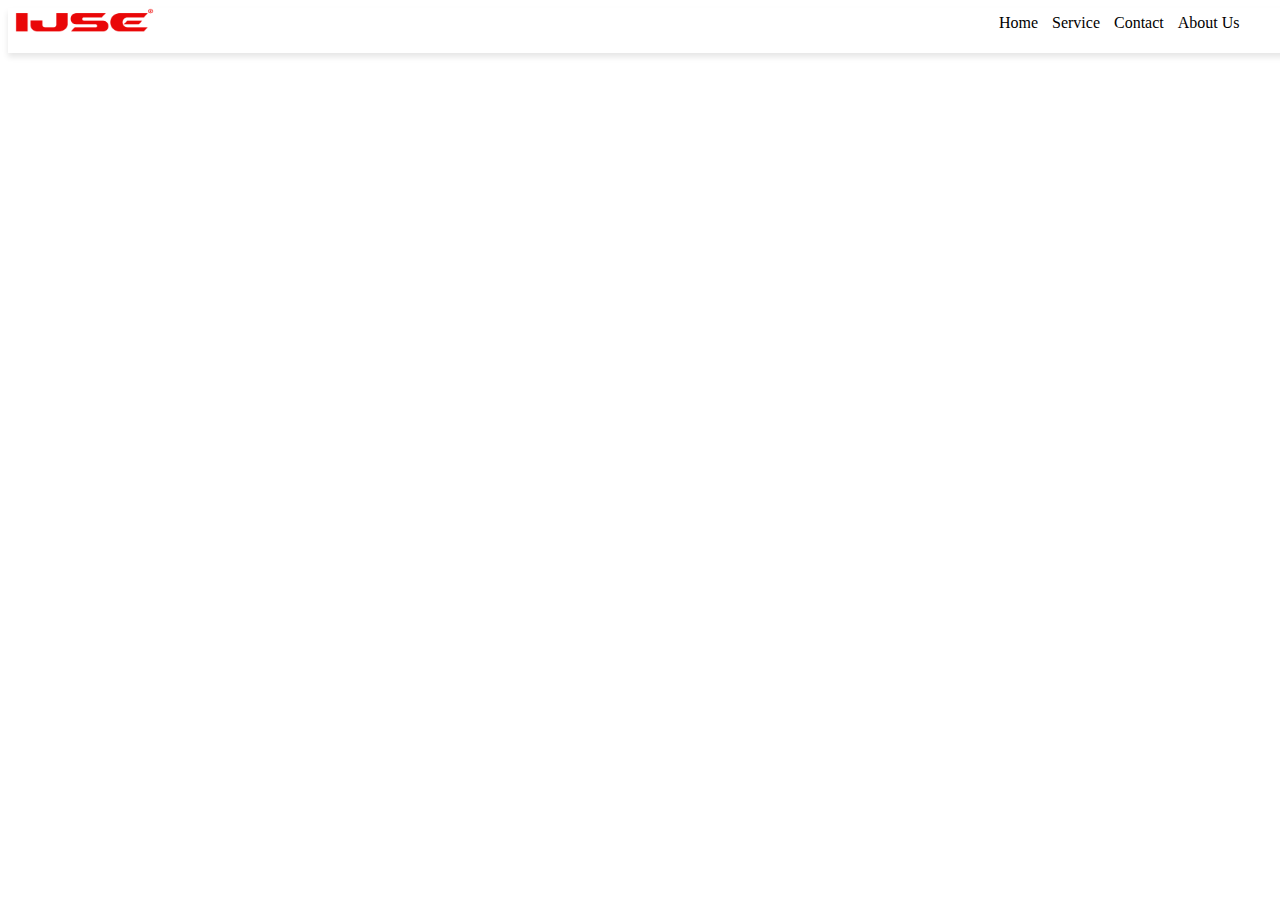
==== case_02/index.html @ da2eb833 "Add navigation bar" ====
<!DOCTYPE html>
<html lang="en">
<head>
    <meta charset="UTF-8">
    <title>Case 02</title>
    <link rel="stylesheet" href="assets/style.css">
</head>
<body>


    <div></div>

    <img src="../case_02/assets/img/Ijse_logo.png" alt="" width="150">
    <header>
        <nav>
            <li>Home</li>
            <li>Service</li>
            <li>Contact</li>
            <li>About Us</li>
        </nav>
    </header>


</body>
</html>
---- case_02/assets/style.css ----
div{
    width: 100%;
    height: 45px;
    box-shadow: 0 4px 6px rgba(0, 0, 0, 0.1);
    position: absolute;
}
li{
    list-style: none;
    display: inline;
    padding: 5px;
    left: 78%;
    bottom: 25px;
    position: relative;
}

img{
    top: 56px;
}
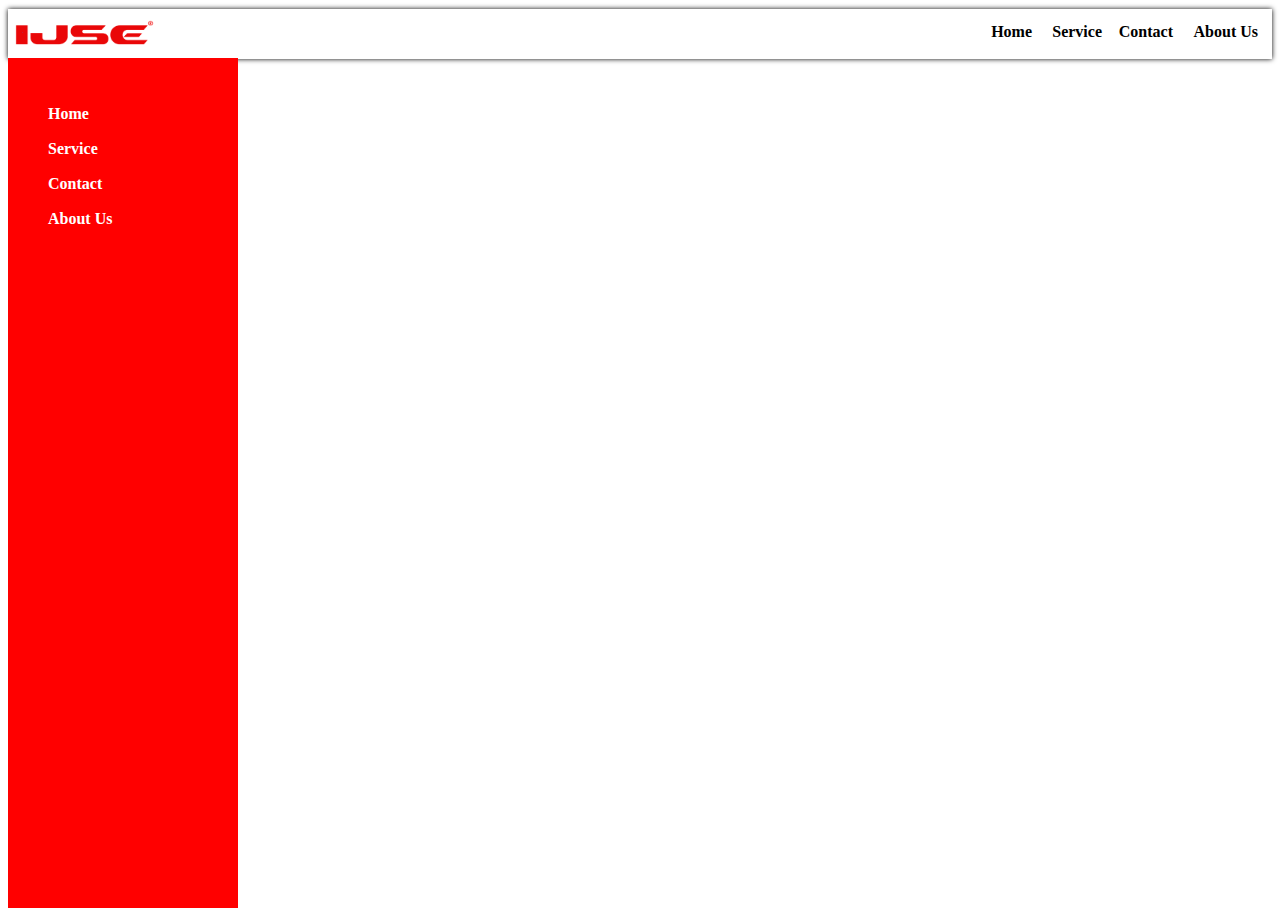
==== commit 21007da6: "add side navigation bar" ====
--- a/case_02/index.html
+++ b/case_02/index.html
@@ -4,21 +4,35 @@
     <meta charset="UTF-8">
     <title>Case 02</title>
     <link rel="stylesheet" href="assets/style.css">
+    <link rel="stylesheet" href="../../case_02/assets/normalize.css">
 </head>
 <body>
 
+<header>
+    <div>
+        <img src="/case_02/assets/img/Ijse_logo.png" alt="" width="150px">
 
-    <div></div>
 
-    <img src="../case_02/assets/img/Ijse_logo.png" alt="" width="150">
-    <header>
         <nav>
             <li>Home</li>
             <li>Service</li>
             <li>Contact</li>
             <li>About Us</li>
         </nav>
-    </header>
+
+    </div>
+
+
+
+</header>
+
+    <div>
+        <li>Home</li>
+        <li>Service</li>
+        <li>Contact</li>
+        <li>About Us</li>
+    </div>
+
 
 
 </body>
--- a/case_02/assets/style.css
+++ b/case_02/assets/style.css
@@ -1,20 +1,70 @@
+header>div {
+    width: 100%;
+    height: 50px;
+    background-color: white;
+    top: 1px;
+    box-shadow: 0px 0px 5px black;
+    position: relative;
+}
+img{
+    top: 0px;
+    bottom: 0px;
+    left: 0px;
+    margin: auto;
+    position: absolute;
+
+}
+
+nav>li{
+    list-style: none;
+    display: inline;
+    font-weight: bold;
+    position: absolute;
+}
+div>li{
+    list-style: none;
+    color: white;
+    position: relative;
+    font-weight: bold;
+    margin: 17px;
+    left: 23px;
+    top: 30px;
+}
+
+nav>li:nth-child(4){
+    right: 14px;
+    bottom: 18px;
+    margin: auto;
+}
+nav>li:nth-child(3){
+    right: 99px;
+    bottom: 18px;
+    margin: auto;
+}
+nav>li:nth-child(2){
+    right: 170px;
+    bottom: 18px;
+    margin: auto;
+}
+nav>li:first-child{
+    right: 240px;
+    bottom: 18px;
+    margin: auto;
+}
+
+body>div{
+    height: calc(100% - 50px);
+    width: 18%;
+    background-color: red;
+    position: absolute;
+}
 
 
-div{
-    width: 100%;
-    height: 45px;
-    box-shadow: 0 4px 6px rgba(0, 0, 0, 0.1);
-    position: absolute;
-}
-li{
-    list-style: none;
-    display: inline;
-    padding: 5px;
-    left: 78%;
-    bottom: 25px;
-    position: relative;
-}
 
-img{
-    top: 56px;
-}+
+
+
+
+
+
+
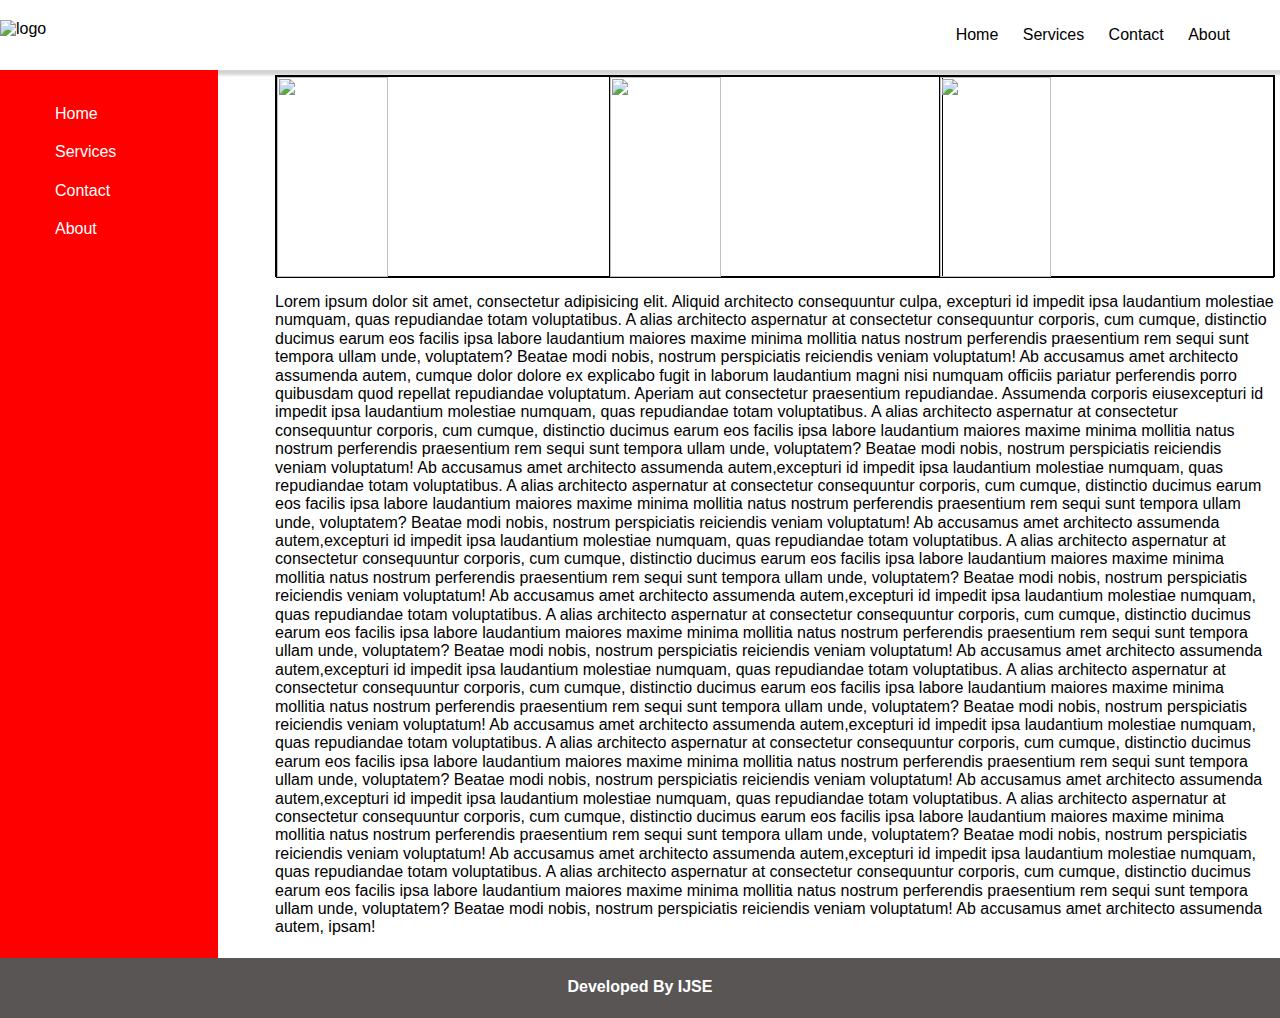
==== commit e5138dc7: "case2" ====
--- a/case_02/index.html
+++ b/case_02/index.html
@@ -3,37 +3,89 @@
 <head>
     <meta charset="UTF-8">
     <title>Case 02</title>
-    <link rel="stylesheet" href="assets/style.css">
-    <link rel="stylesheet" href="../../case_02/assets/normalize.css">
+
+    <link rel="stylesheet" href="assets/css/normalize.css">
+    <link rel="stylesheet" href="assets/css/case02.css">
+    <link rel="stylesheet" href="assets/fontawesome/css/all.min.css">
 </head>
 <body>
-
 <header>
-    <div>
-        <img src="/case_02/assets/img/Ijse_logo.png" alt="" width="150px">
-
-
-        <nav>
+    <img src="assets/images/ijse.png" alt="logo">
+    <nav>
+        <ul>
             <li>Home</li>
-            <li>Service</li>
+            <li>Services</li>
             <li>Contact</li>
-            <li>About Us</li>
-        </nav>
-
-    </div>
-
-
-
+            <li>About</li>
+        </ul>
+    </nav>
 </header>
 
-    <div>
-        <li>Home</li>
-        <li>Service</li>
-        <li>Contact</li>
-        <li>About Us</li>
-    </div>
+<main>
+    <aside>
+        <ul>
+            <li>Home</li>
+            <li>Services</li>
+            <li>Contact</li>
+            <li>About</li>
+        </ul>
+    </aside>
 
+    <section>
+        <section>
+            <img src="../case_02/assets/images/monkey.gif" alt="">
+            <img src="../case_02/assets/images/monkey.gif" alt="">
+            <img src="../case_02/assets/images/monkey.gif" alt="">
+        </section>
 
+        <section>
 
+            <p>Lorem ipsum dolor sit amet, consectetur adipisicing elit. Aliquid architecto consequuntur culpa,
+                excepturi id impedit ipsa laudantium molestiae numquam, quas repudiandae totam voluptatibus. A alias
+                architecto aspernatur at consectetur consequuntur corporis, cum cumque, distinctio ducimus earum eos
+                facilis ipsa labore laudantium maiores maxime minima mollitia natus nostrum perferendis praesentium rem
+                sequi sunt tempora ullam unde, voluptatem? Beatae modi nobis, nostrum perspiciatis reiciendis veniam
+                voluptatum! Ab accusamus amet architecto assumenda autem, cumque dolor dolore ex explicabo fugit in
+                laborum laudantium magni nisi numquam officiis pariatur perferendis porro quibusdam quod repellat
+                repudiandae voluptatum. Aperiam aut consectetur praesentium repudiandae. Assumenda corporis eiusexcepturi id impedit ipsa laudantium molestiae numquam, quas repudiandae totam voluptatibus. A alias
+                architecto aspernatur at consectetur consequuntur corporis, cum cumque, distinctio ducimus earum eos
+                facilis ipsa labore laudantium maiores maxime minima mollitia natus nostrum perferendis praesentium rem
+                sequi sunt tempora ullam unde, voluptatem? Beatae modi nobis, nostrum perspiciatis reiciendis veniam
+                voluptatum! Ab accusamus amet architecto assumenda autem,excepturi id impedit ipsa laudantium molestiae numquam, quas repudiandae totam voluptatibus. A alias
+                architecto aspernatur at consectetur consequuntur corporis, cum cumque, distinctio ducimus earum eos
+                facilis ipsa labore laudantium maiores maxime minima mollitia natus nostrum perferendis praesentium rem
+                sequi sunt tempora ullam unde, voluptatem? Beatae modi nobis, nostrum perspiciatis reiciendis veniam
+                voluptatum! Ab accusamus amet architecto assumenda autem,excepturi id impedit ipsa laudantium molestiae numquam, quas repudiandae totam voluptatibus. A alias
+                architecto aspernatur at consectetur consequuntur corporis, cum cumque, distinctio ducimus earum eos
+                facilis ipsa labore laudantium maiores maxime minima mollitia natus nostrum perferendis praesentium rem
+                sequi sunt tempora ullam unde, voluptatem? Beatae modi nobis, nostrum perspiciatis reiciendis veniam
+                voluptatum! Ab accusamus amet architecto assumenda autem,excepturi id impedit ipsa laudantium molestiae numquam, quas repudiandae totam voluptatibus. A alias
+                architecto aspernatur at consectetur consequuntur corporis, cum cumque, distinctio ducimus earum eos
+                facilis ipsa labore laudantium maiores maxime minima mollitia natus nostrum perferendis praesentium rem
+                sequi sunt tempora ullam unde, voluptatem? Beatae modi nobis, nostrum perspiciatis reiciendis veniam
+                voluptatum! Ab accusamus amet architecto assumenda autem,excepturi id impedit ipsa laudantium molestiae numquam, quas repudiandae totam voluptatibus. A alias
+                architecto aspernatur at consectetur consequuntur corporis, cum cumque, distinctio ducimus earum eos
+                facilis ipsa labore laudantium maiores maxime minima mollitia natus nostrum perferendis praesentium rem
+                sequi sunt tempora ullam unde, voluptatem? Beatae modi nobis, nostrum perspiciatis reiciendis veniam
+                voluptatum! Ab accusamus amet architecto assumenda autem,excepturi id impedit ipsa laudantium molestiae numquam, quas repudiandae totam voluptatibus. A alias
+                architecto aspernatur at consectetur consequuntur corporis, cum cumque, distinctio ducimus earum eos
+                facilis ipsa labore laudantium maiores maxime minima mollitia natus nostrum perferendis praesentium rem
+                sequi sunt tempora ullam unde, voluptatem? Beatae modi nobis, nostrum perspiciatis reiciendis veniam
+                voluptatum! Ab accusamus amet architecto assumenda autem,excepturi id impedit ipsa laudantium molestiae numquam, quas repudiandae totam voluptatibus. A alias
+                architecto aspernatur at consectetur consequuntur corporis, cum cumque, distinctio ducimus earum eos
+                facilis ipsa labore laudantium maiores maxime minima mollitia natus nostrum perferendis praesentium rem
+                sequi sunt tempora ullam unde, voluptatem? Beatae modi nobis, nostrum perspiciatis reiciendis veniam
+                voluptatum! Ab accusamus amet architecto assumenda autem,excepturi id impedit ipsa laudantium molestiae numquam, quas repudiandae totam voluptatibus. A alias
+                architecto aspernatur at consectetur consequuntur corporis, cum cumque, distinctio ducimus earum eos
+                facilis ipsa labore laudantium maiores maxime minima mollitia natus nostrum perferendis praesentium rem
+                sequi sunt tempora ullam unde, voluptatem? Beatae modi nobis, nostrum perspiciatis reiciendis veniam
+                voluptatum! Ab accusamus amet architecto assumenda autem,
+                ipsam!</p>
+        </section>
+    </section>
+</main>
+<footer>
+    <h4>Developed By IJSE</h4>
+</footer>
 </body>
 </html>--- a/case_02/assets/css/case02.css
+++ b/case_02/assets/css/case02.css
@@ -0,0 +1,96 @@
+body{
+    font-family: 'Raleway', sans-serif;
+}
+
+header {
+    background-color: white;
+    position: relative;
+    height: 50px;
+    padding: 10px;
+    box-shadow: 1px 2px 3px 3px lightgray;
+}
+
+header > img {
+    width: 150px;
+    position: absolute;
+    top: 20px;
+    left: 0;
+}
+
+header > nav {
+    position: absolute;
+    right: 40px;
+    top: 0;
+}
+
+header > nav > ul > li {
+    cursor: pointer;
+    display: inline-block;
+    padding: 10px;
+}
+
+main {
+    position: relative;
+}
+
+main > aside {
+    position: absolute;
+    top: 0;
+    bottom: 0;
+    width: 17%;
+    background-color: red;
+}
+
+main > aside > ul{
+    margin: 15px;
+}
+
+main > aside > ul > li {
+    color: white;
+    list-style: none;
+    padding-top: 20px;
+}
+
+main > section {
+    margin-left: 270px;
+    padding: 5px;
+}
+
+main > section > p {
+    color: black;
+}
+
+main > section > section:first-child {
+    border: 1px solid black;
+    height: 200px;
+    position: relative;
+}
+
+main > section > section:first-child > img {
+    border: 1px solid black;
+    height: 100%;
+    width: calc(100% / 3);
+    position: absolute;
+    aspect-ratio: 1/1;
+}
+
+main > section > section:first-child > img:first-child{
+    left: 0;
+}
+main > section > section:first-child > img:nth-child(2){
+    left: calc(100%/3);
+}
+main > section > section:first-child > img:nth-child(3){
+    right: 0;
+}
+footer {
+    height: 60px;
+    background-color: #595555;
+}
+
+footer > h4 {
+    text-align: center;
+    margin-top: 0;
+    padding-top: 20px;
+    color: white;
+}
